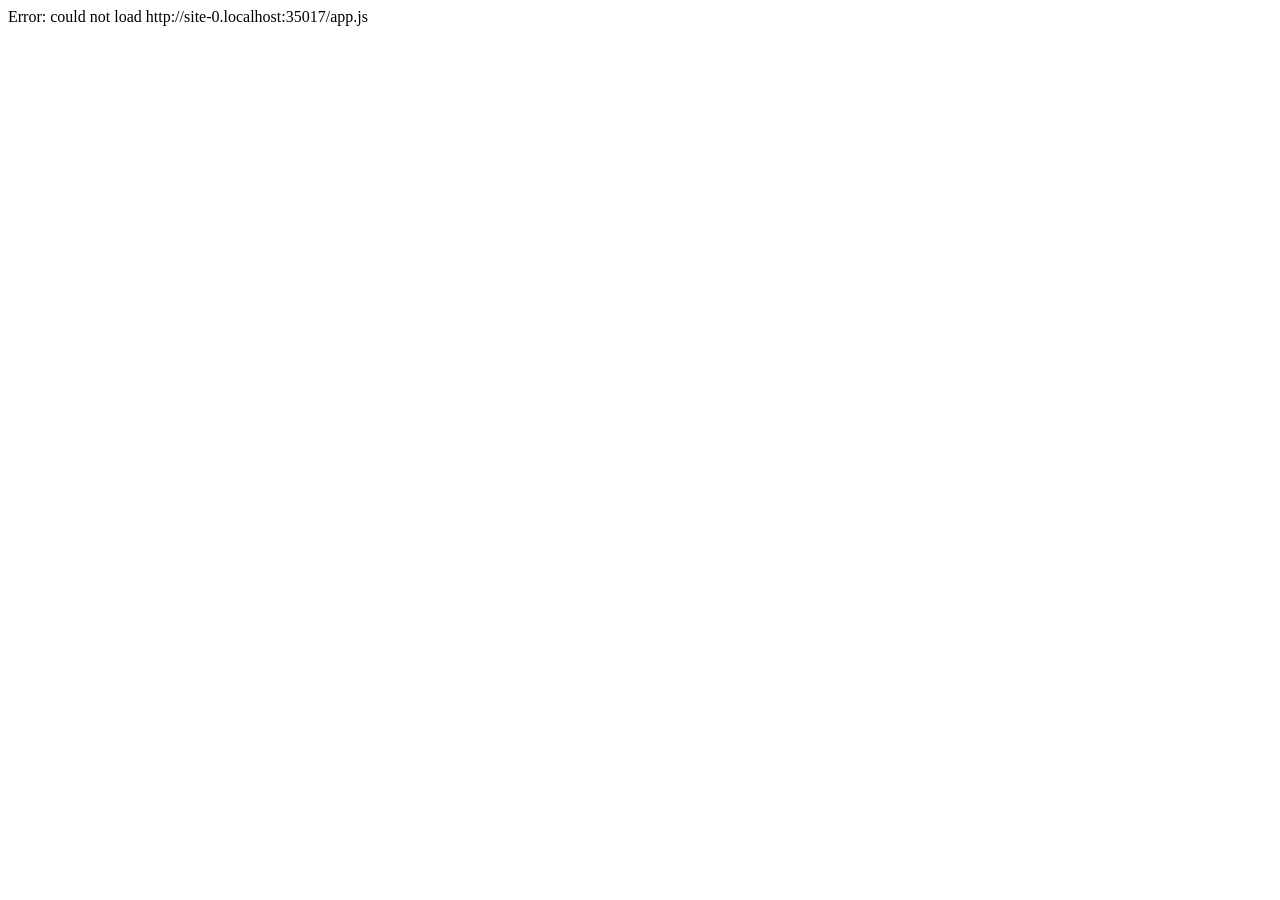
==== static/index.html @ bdc83bad "SlideLink: presentations on the PC, remote on the phone Windows desktop app (Python server, web UI, " ====
<!DOCTYPE html>
<html lang="en">
<head>
  <meta charset="utf-8">
  <meta name="viewport" content="width=device-width, initial-scale=1, viewport-fit=cover">
  <meta name="theme-color" content="#14151c">
  <meta name="mobile-web-app-capable" content="yes">
  <title>SlideLink</title>
  <link rel="manifest" href="/manifest.webmanifest">
  <link rel="icon" href="/icon.svg" type="image/svg+xml">
  <link rel="icon" href="/icon-192.png" sizes="192x192">
  <link rel="apple-touch-icon" href="/icon-192.png">
  <link rel="stylesheet" href="/style.css">
</head>
<body>
  <div id="app"></div>
  <div id="conn" class="conn">Connecting…</div>
  <script>
    // A crash would otherwise leave a black screen: report it to the PC log and show it here.
    (function () {
      var n = 0;
      function report(msg) {
        if (n++ > 5) return;
        try { fetch('/api/clientlog', { method: 'POST', headers: { 'Content-Type': 'application/json' },
          body: JSON.stringify({ msg: location.pathname + ' | ' + navigator.userAgent.slice(0, 80) + ' | ' + msg }) }); } catch (e) {}
        var c = document.getElementById('conn');
        if (c) { c.textContent = 'Error: ' + msg.slice(0, 120); c.classList.remove('ok'); }
      }
      window.addEventListener('error', function (e) {
        report((e.message || (e.target && e.target.src ? 'could not load ' + e.target.src : 'error')) +
          (e.filename ? ' @ ' + e.filename.split('/').pop() + ':' + e.lineno : ''));
      }, true);
      window.addEventListener('unhandledrejection', function (e) { report('promise: ' + (e.reason && e.reason.message || e.reason)); });
    })();
  </script>
  <script src="/qr.js"></script>
  <script src="/hslide.js"></script>
  <script src="/library.js"></script>
  <script src="/remote.js"></script>
  <script src="/app.js"></script>
</body>
</html>
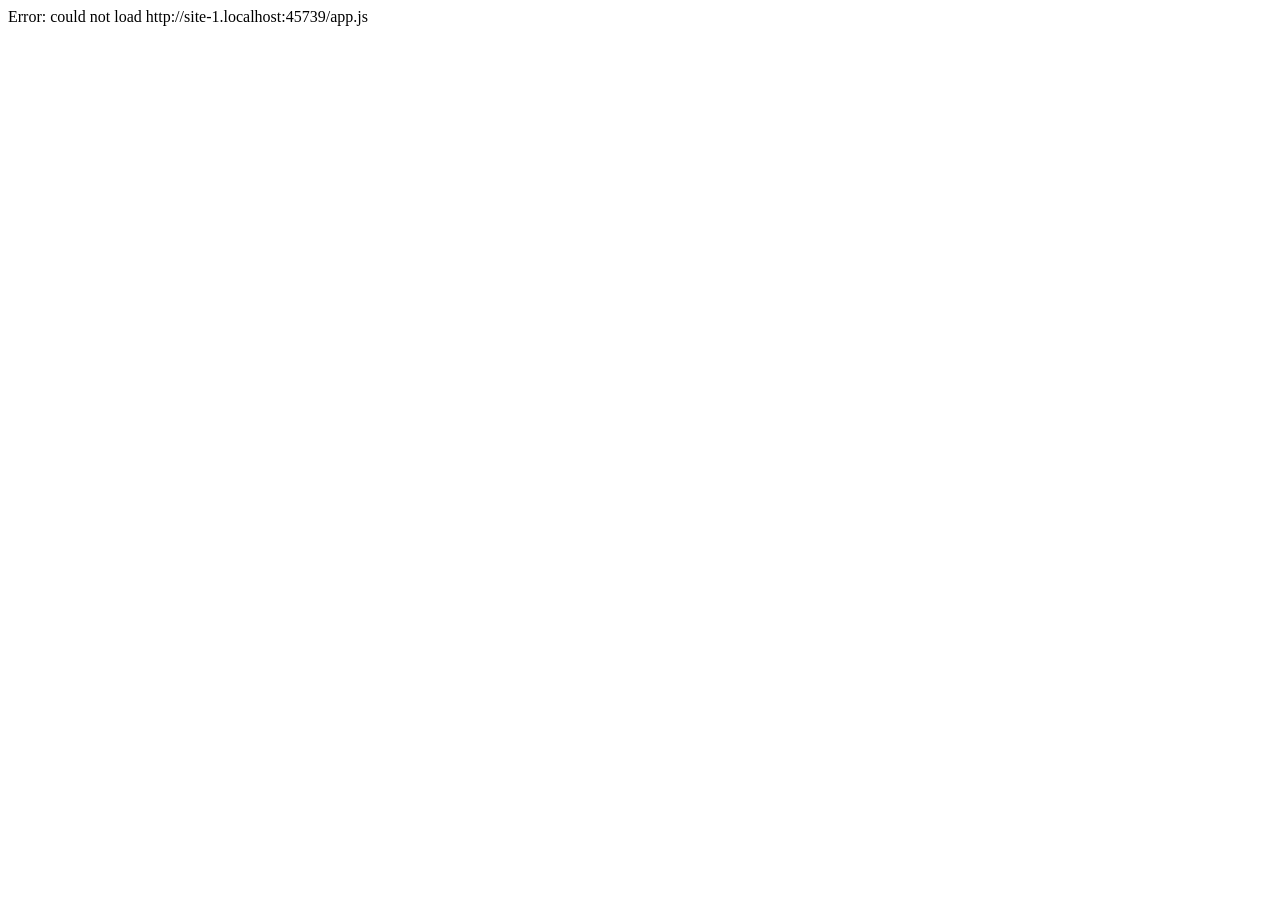
==== commit f9fb0fa8: "SlideLink 1.1.0 beta: audience link, live polls, present in group - Audience page /live?k=...: viewe" ====
--- a/static/index.html
+++ b/static/index.html
@@ -2,7 +2,7 @@
 <html lang="en">
 <head>
   <meta charset="utf-8">
-  <meta name="viewport" content="width=device-width, initial-scale=1, viewport-fit=cover">
+  <meta name="viewport" content="width=device-width, initial-scale=1, maximum-scale=1, viewport-fit=cover">
   <meta name="theme-color" content="#14151c">
   <meta name="mobile-web-app-capable" content="yes">
   <title>SlideLink</title>
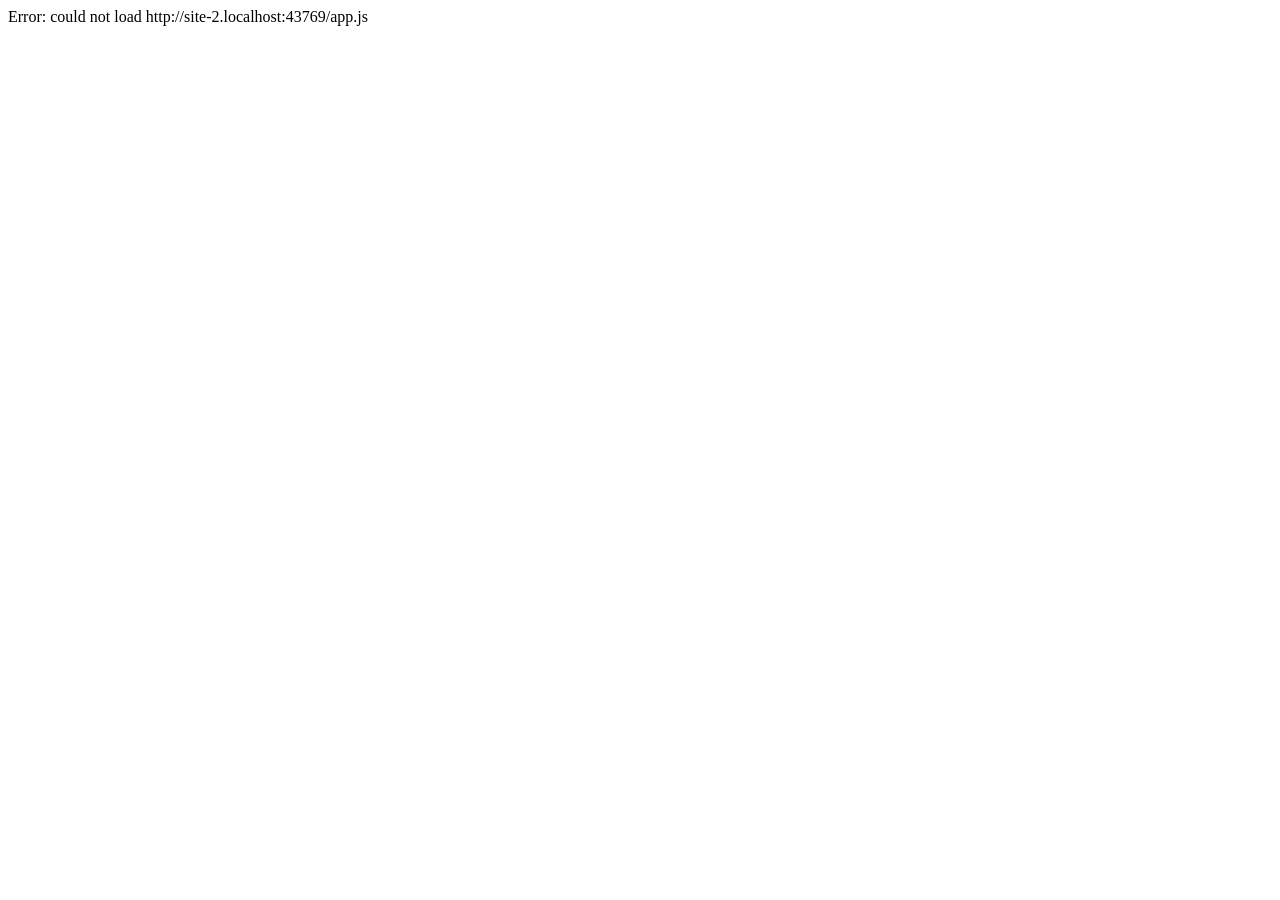
==== commit acf7114f: "SlideLink 1.2.1 beta: languages, appearance, settings - Interface languages (English, German): the a" ====
--- a/static/index.html
+++ b/static/index.html
@@ -11,6 +11,7 @@
   <link rel="icon" href="/icon-192.png" sizes="192x192">
   <link rel="apple-touch-icon" href="/icon-192.png">
   <link rel="stylesheet" href="/style.css">
+  <script src="/theme.js"></script>
 </head>
 <body>
   <div id="app"></div>
@@ -34,6 +35,7 @@
     })();
   </script>
   <script src="/qr.js"></script>
+  <script src="/i18n.js"></script>
   <script src="/hslide.js"></script>
   <script src="/library.js"></script>
   <script src="/remote.js"></script>
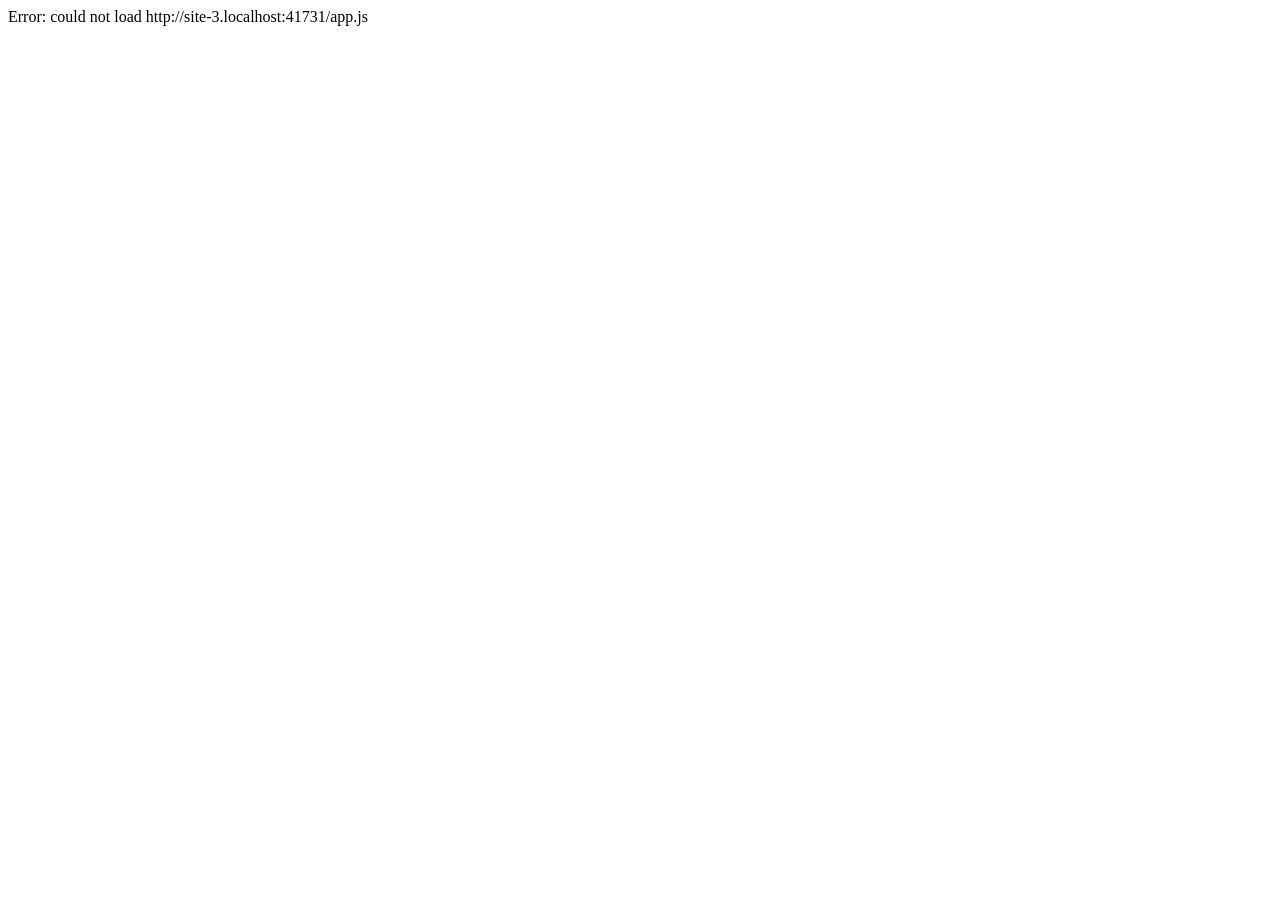
==== commit b57fc26e: "1.2.1 beta: new logo everywhere, sharp taskbar icon - Icons regenerated from static/icon.svg: favico" ====
--- a/static/index.html
+++ b/static/index.html
@@ -7,8 +7,13 @@
   <meta name="mobile-web-app-capable" content="yes">
   <title>SlideLink</title>
   <link rel="manifest" href="/manifest.webmanifest">
+  <link rel="icon" href="/icon-256.png" sizes="256x256" type="image/png">
+  <link rel="icon" href="/icon-128.png" sizes="128x128" type="image/png">
+  <link rel="icon" href="/icon-96.png" sizes="96x96" type="image/png">
+  <link rel="icon" href="/icon-64.png" sizes="64x64" type="image/png">
+  <link rel="icon" href="/icon-48.png" sizes="48x48" type="image/png">
+  <link rel="icon" href="/icon-32.png" sizes="32x32" type="image/png">
   <link rel="icon" href="/icon.svg" type="image/svg+xml">
-  <link rel="icon" href="/icon-192.png" sizes="192x192">
   <link rel="apple-touch-icon" href="/icon-192.png">
   <link rel="stylesheet" href="/style.css">
   <script src="/theme.js"></script>
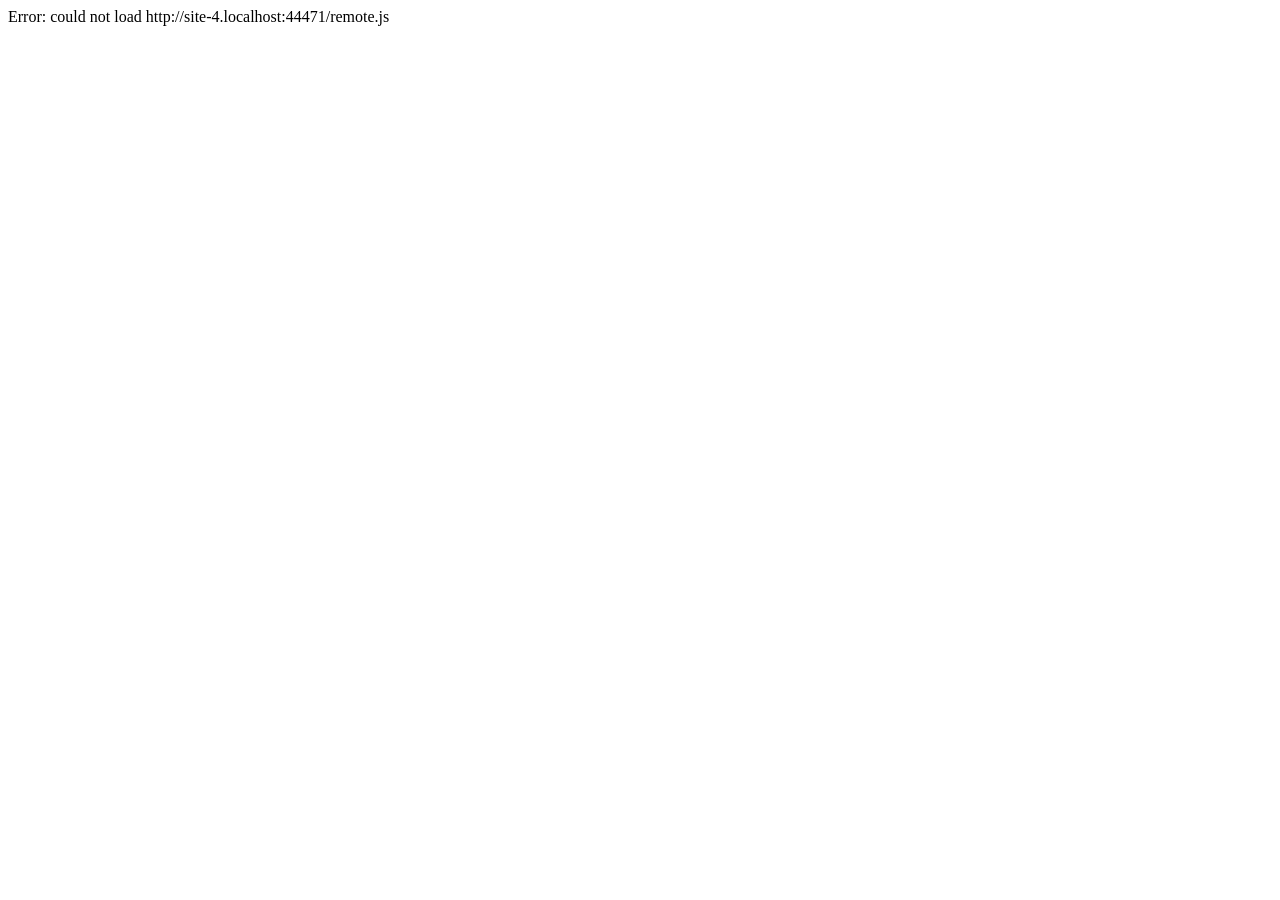
==== commit e417474f: "1.3.3: new desktop design with SlideLink's own icons - Library, detail view and sidebar get the phon" ====
--- a/static/index.html
+++ b/static/index.html
@@ -39,6 +39,7 @@
       window.addEventListener('unhandledrejection', function (e) { report('promise: ' + (e.reason && e.reason.message || e.reason)); });
     })();
   </script>
+  <script src="/icons.js"></script>
   <script src="/qr.js"></script>
   <script src="/i18n.js"></script>
   <script src="/hslide.js"></script>
